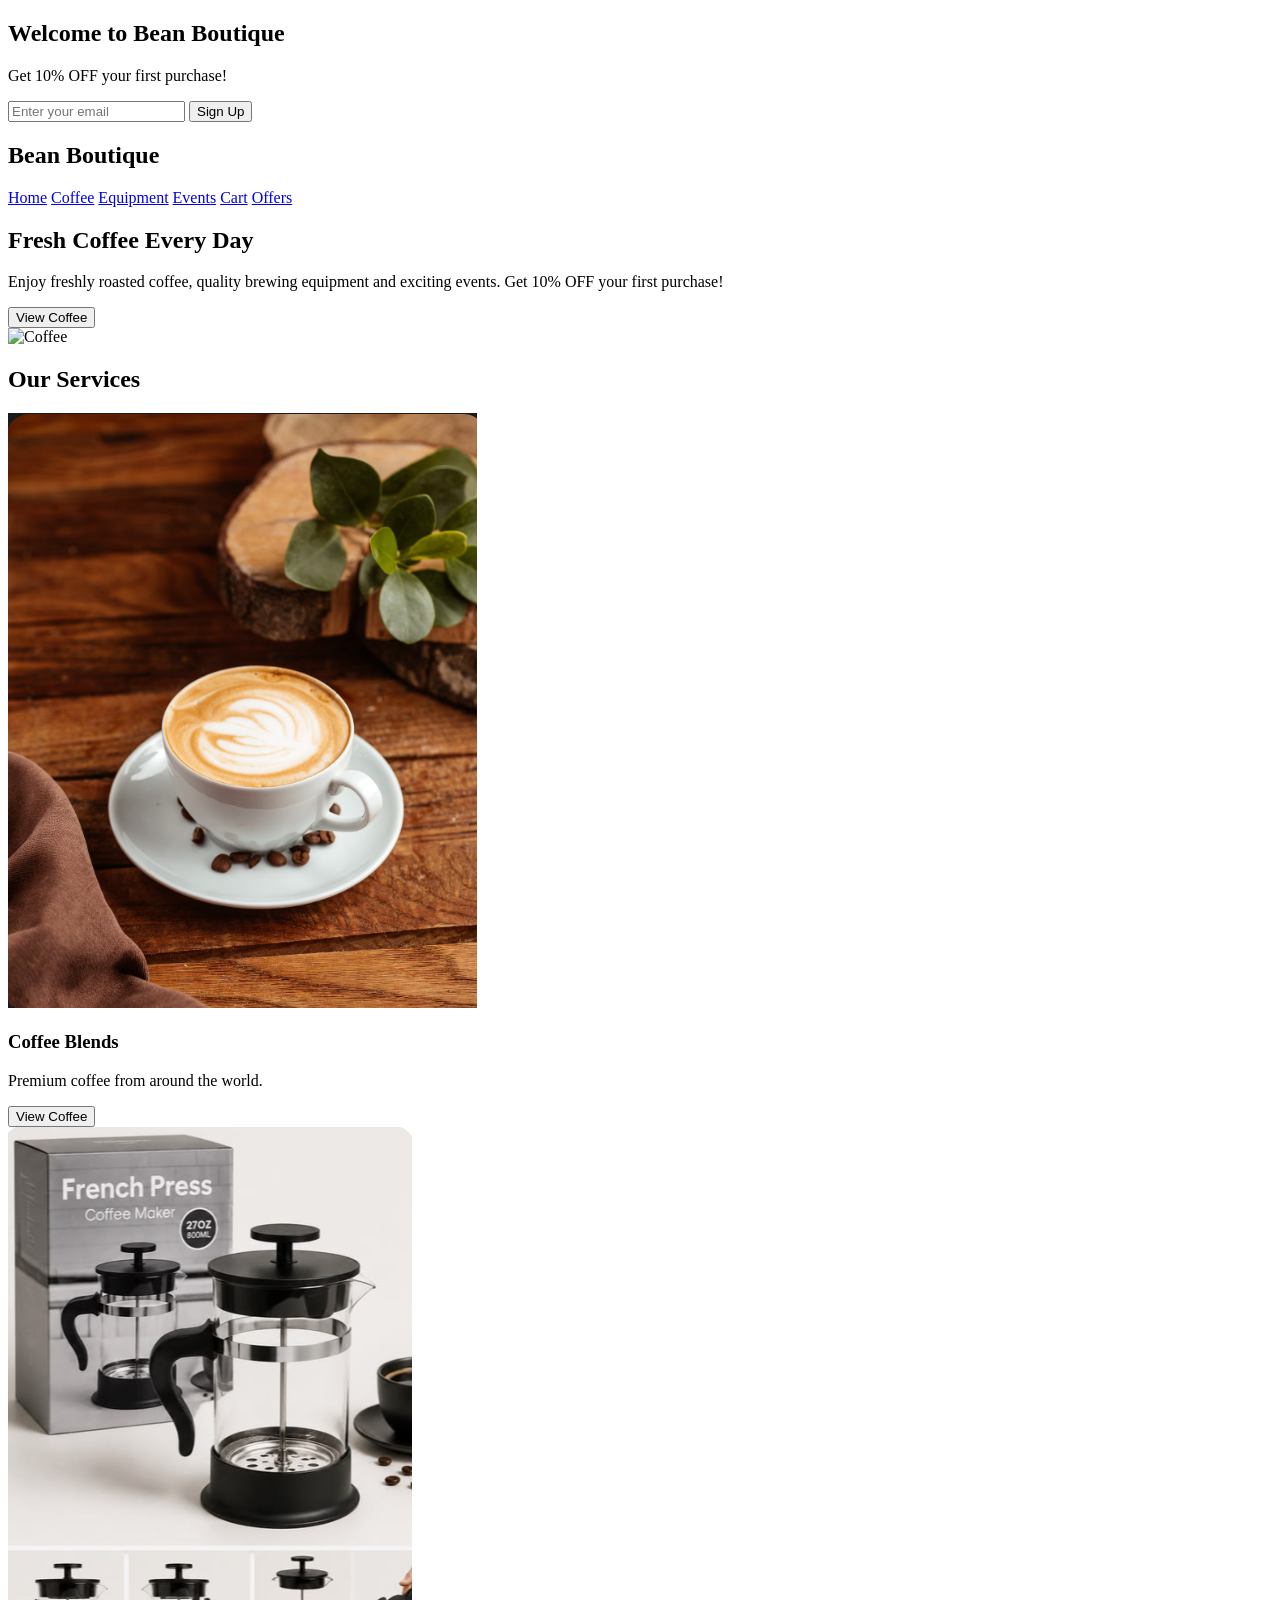
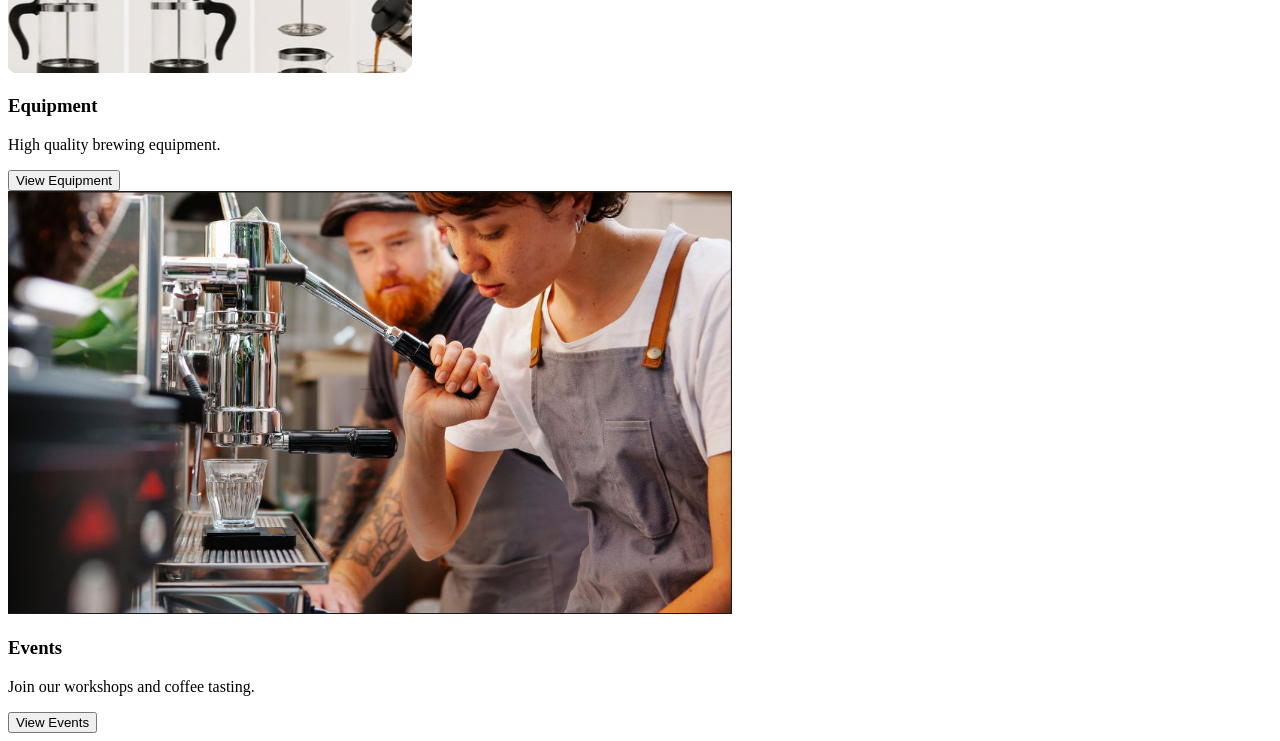
==== index.html @ 9bb8cb84 "Div" ====
<!DOCTYPE html>
<html lang="en">

<head>
    <meta charset="UTF-8">
    <meta name="viewport" content="width=device-width, initial-scale=1.0">
    <title>Bean Boutique</title>

    <link rel="stylesheet" href="style.css">

    <link rel="stylesheet"
        href="https://cdnjs.cloudflare.com/ajax/libs/font-awesome/6.5.2/css/all.min.css">
</head>

<body>

    <div id="popup" class="popup">
        <div class="popup-content">
            <h2>Welcome to Bean Boutique</h2>
            <p>Get 10% OFF your first purchase!</p>

            <input type="email" id="email" placeholder="Enter your email" required>

            <button onclick="closePopup()">Sign Up</button>
        </div>
    </div>

    <header class="header">

        <div class="logo">
            <h2>Bean Boutique</h2>
        </div>

        <nav class="navbar">
            <a href="index.html">Home</a>
            <a href="coffee.html">Coffee</a>
            <a href="equipment.html">Equipment</a>
            <a href="events.html">Events</a>
            <a href="cart.html">Cart</a>
            <a href="offers.html">Offers</a>
        </nav>

    </header>

    <main>
        <section class="hero-section">

            <div class="hero-text">

                <h1>Fresh Coffee Every Day</h1>

                <p>
                    Enjoy freshly roasted coffee,
                    quality brewing equipment and exciting events.
                    Get 10% OFF your first purchase!
                </p>

                <button onclick="location.href='coffee.html'">
                    View Coffee
                </button>

            </div>
            <div class="hero-image">
                <img id="slide" src="COFFEE-PICS(30).png" alt="Coffee">
            </div>

        </section>
        <section class="services">

            <h2>Our Services</h2>

            <div class="service-wrapper">

                <div class="service-card">

                    <img src="coffee/COFFEE-PICS(17).png" alt="Coffee">

                    <h3>Coffee Blends</h3>

                    <p>Premium coffee from around the world.</p>

                    <button onclick="location.href='coffee.html'">
                        View Coffee
                    </button>

                </div>

                <div class="service-card">

                    <img src="coffee/COFFEE(8).png" alt="Equipment">

                    <h3>Equipment</h3>

                    <p>High quality brewing equipment.</p>

                    <button onclick="location.href='equipment.html'">
                        View Equipment
                    </button>

                </div>

                <div class="service-card">

                    <img src="coffee/COFFEE-PICS(24).png" alt="Events">

                    <h3>Events</h3>

                    <p>Join our workshops and coffee tasting.</p>

                    <button onclick="location.href='events.html'">
                        View Events
                    </button>

                </div>

            </div>
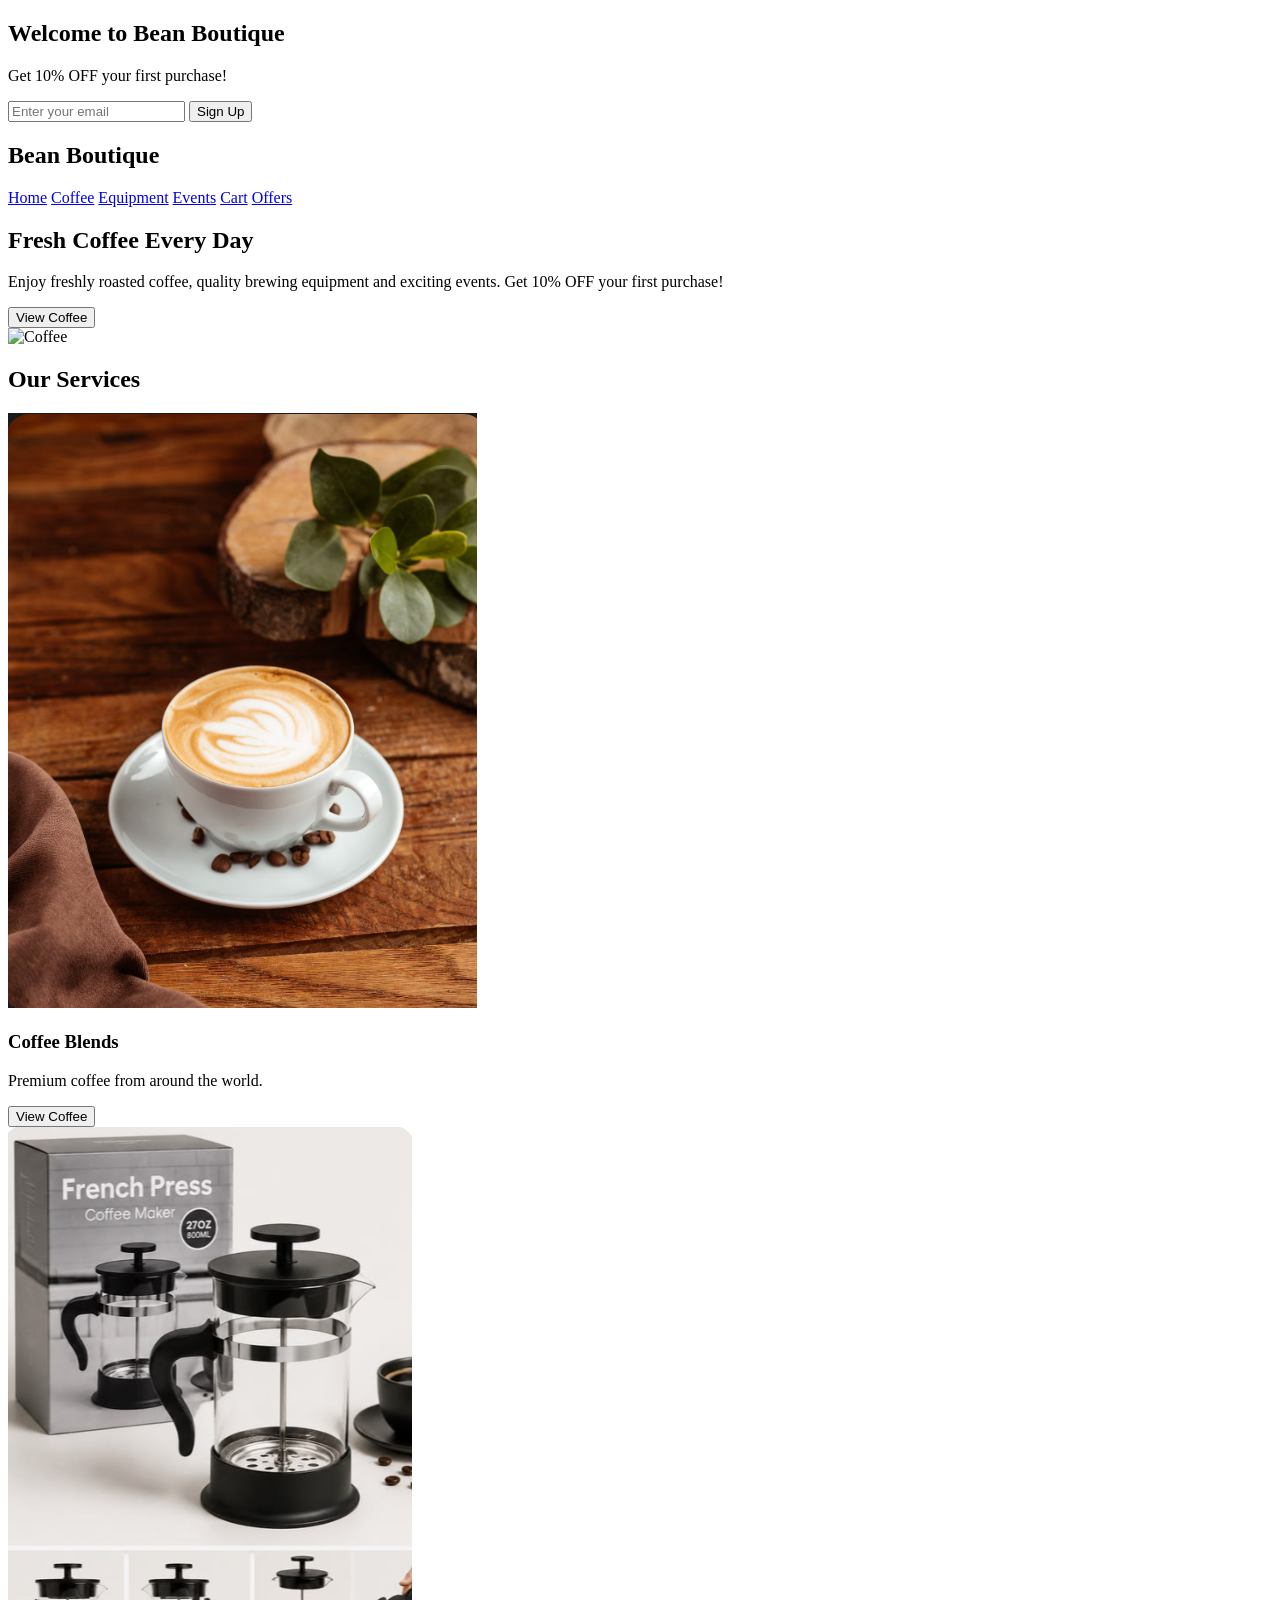
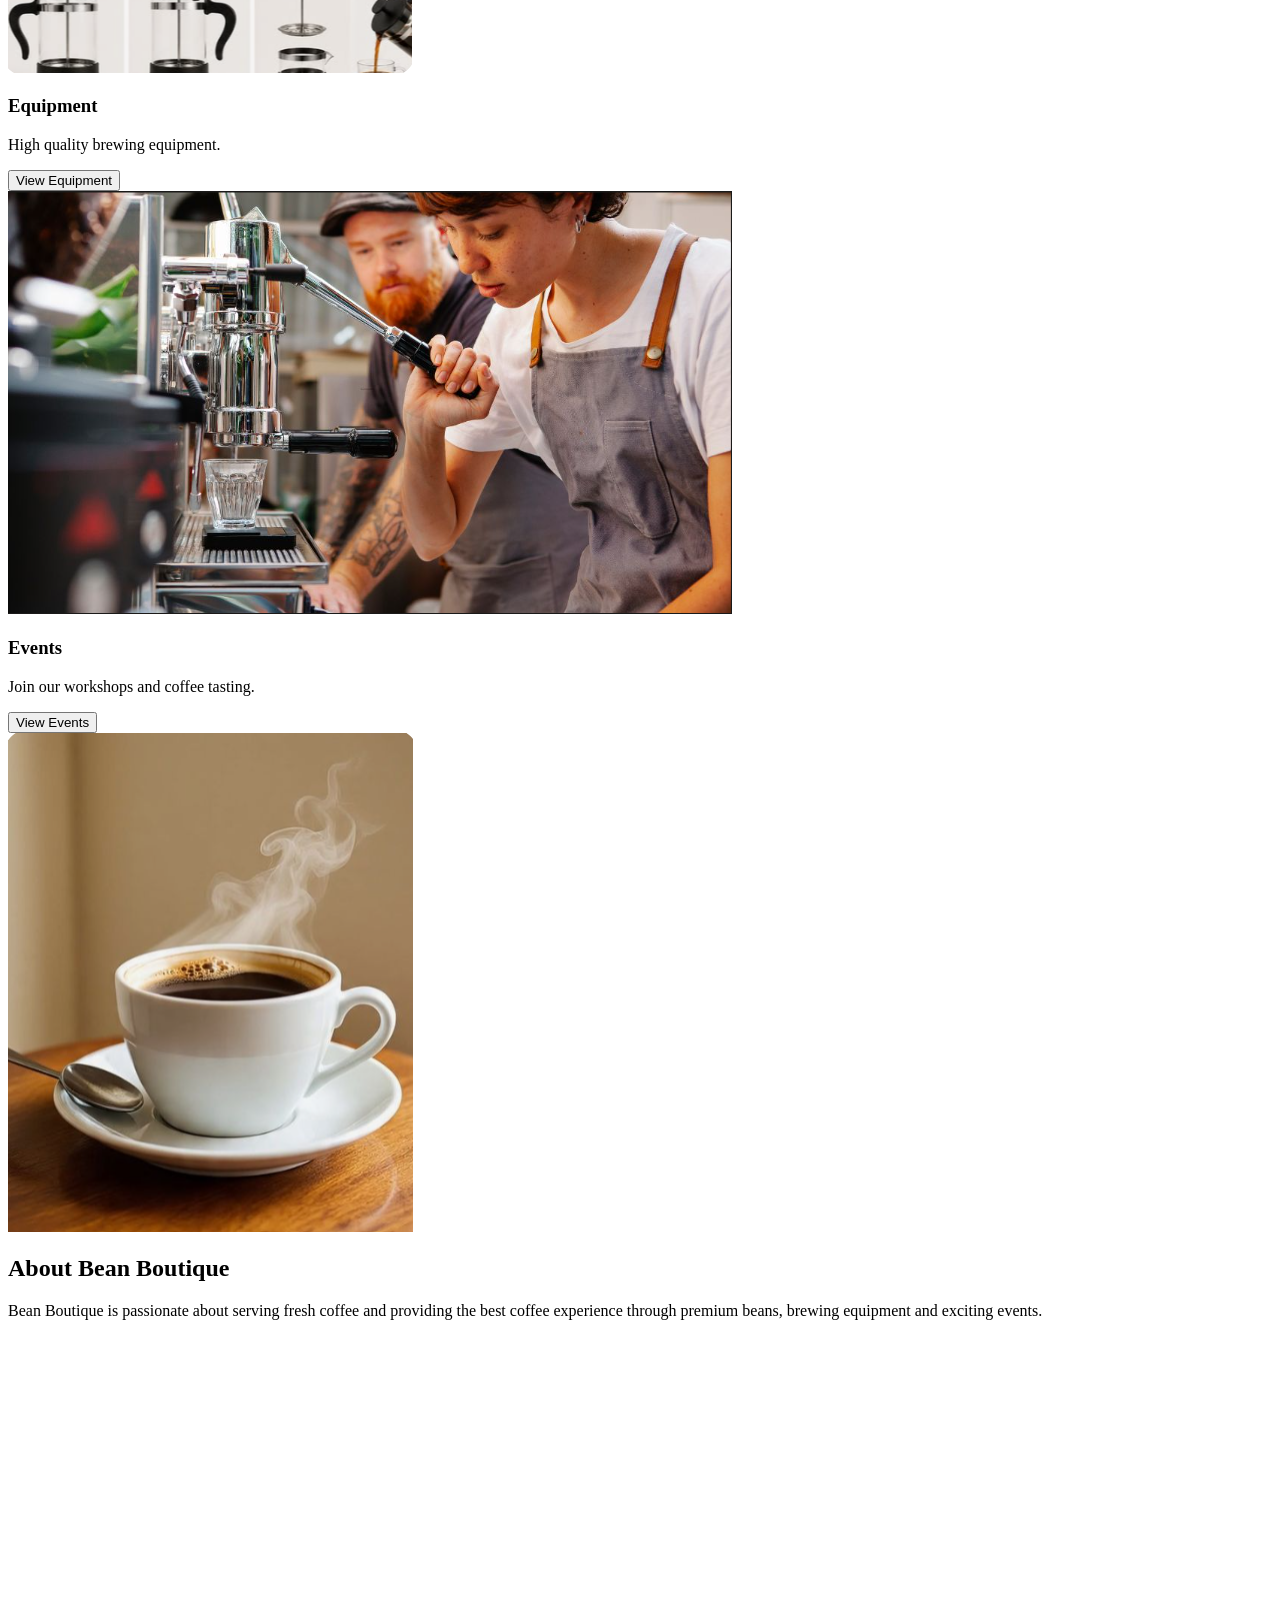
==== commit 76eacc2a: "map" ====
--- a/index.html
+++ b/index.html
@@ -114,3 +114,35 @@
                 </div>
 
             </div>
+             </section>
+        <section class="about">
+
+            <div class="about-image">
+                <img src="coffee/COFFEE-PICS(5).png" alt="Coffee">
+            </div>
+
+            <div class="about-text">
+
+                <h2>About Bean Boutique</h2>
+
+                <p>
+                    Bean Boutique is passionate about serving
+                    fresh coffee and providing the best coffee
+                    experience through premium beans,
+                    brewing equipment and exciting events.
+                </p>
+
+            </div>
+
+        </section>
+        <div class="map">
+             <iframe
+                src="https://www.google.com/maps/embed?pb=!1m18!1m12!1m3!1d3872.0025471518516!2d33.70125247369777!3d-13.958453886455269!2m3!1f0!2f0!3f0!3m2!1i1024!2i768!4f13.1!3m3!1m2!1s0x1921d15429c1e565%3A0x21d57a1f16bc624d!2sAirwing%20Street!5e0!3m2!1sen!2smw!4v1784202854653!5m2!1sen!2smw"
+                width="600" height="450" style="border:0;" allowfullscreen="" loading="lazy"
+                referrerpolicy="strict-origin-when-cross-origin">
+            </iframe>
+
+        </div>
+
+    </main>
+
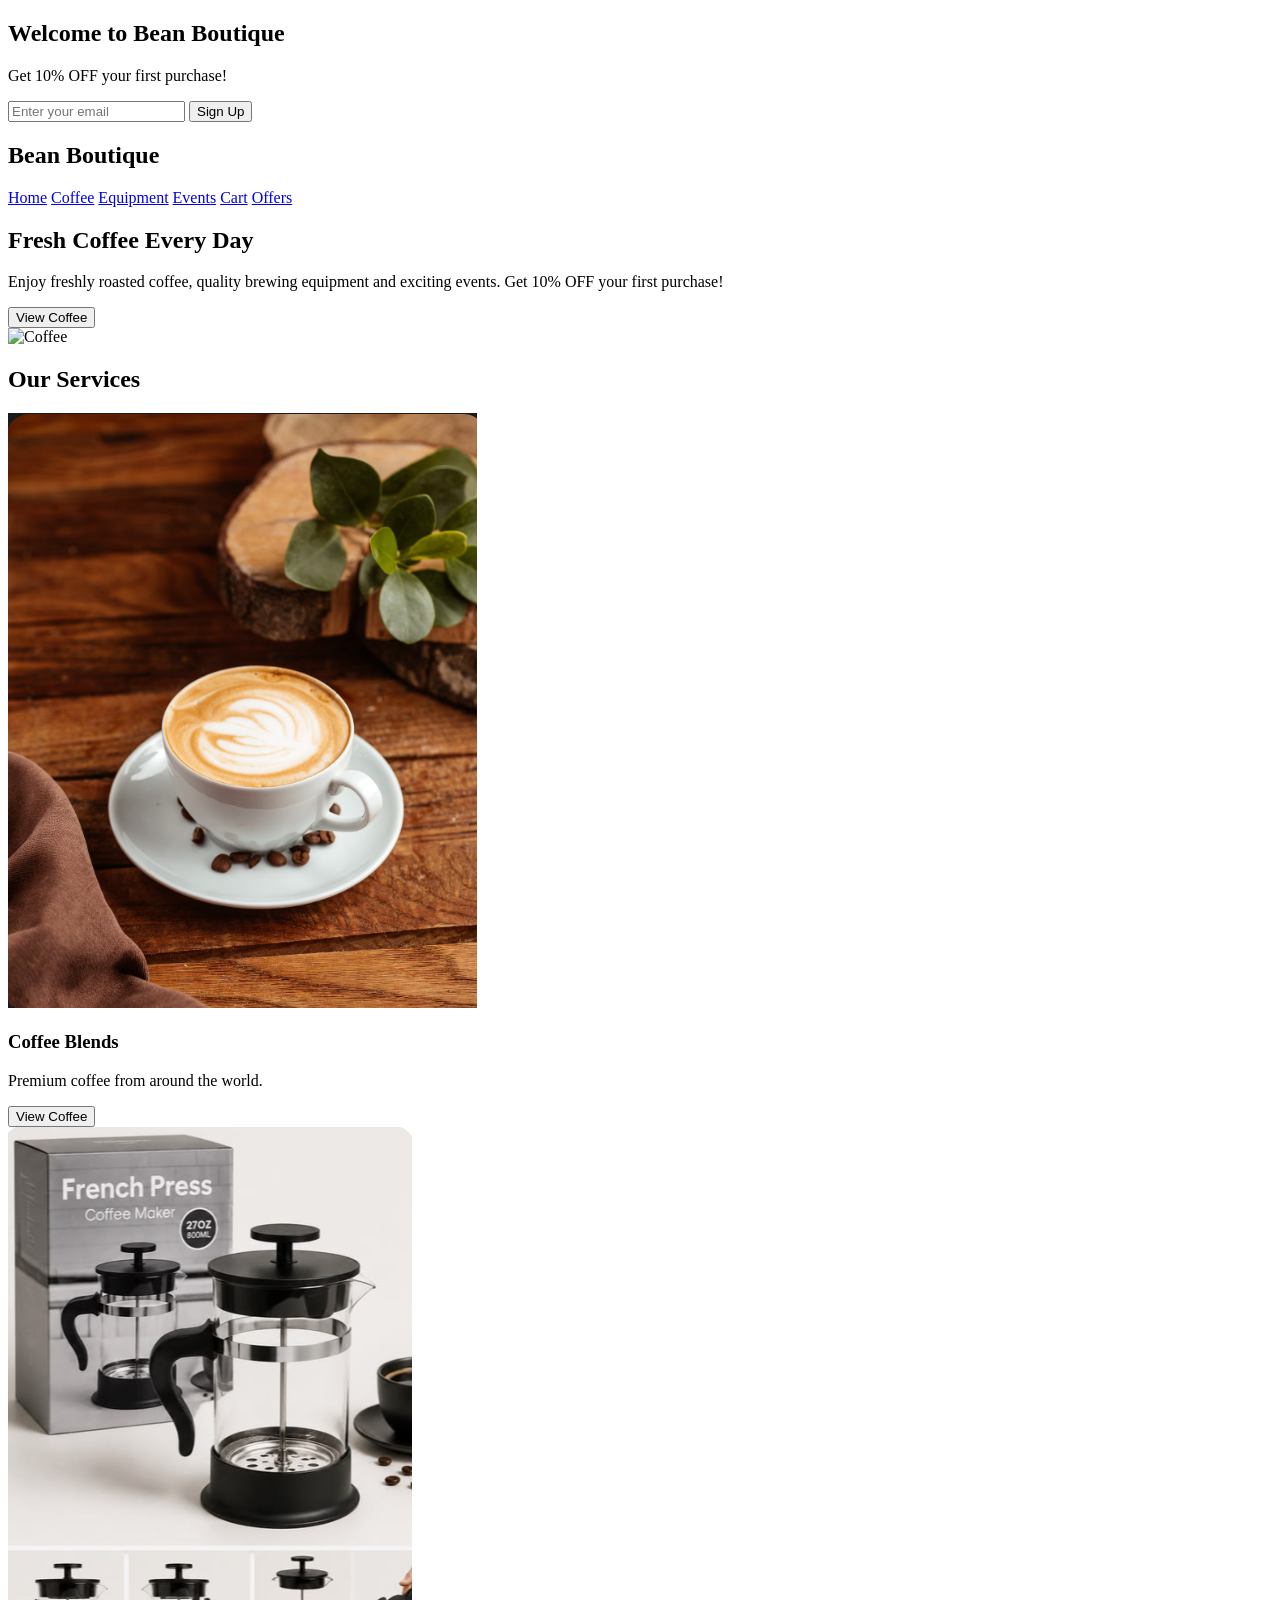
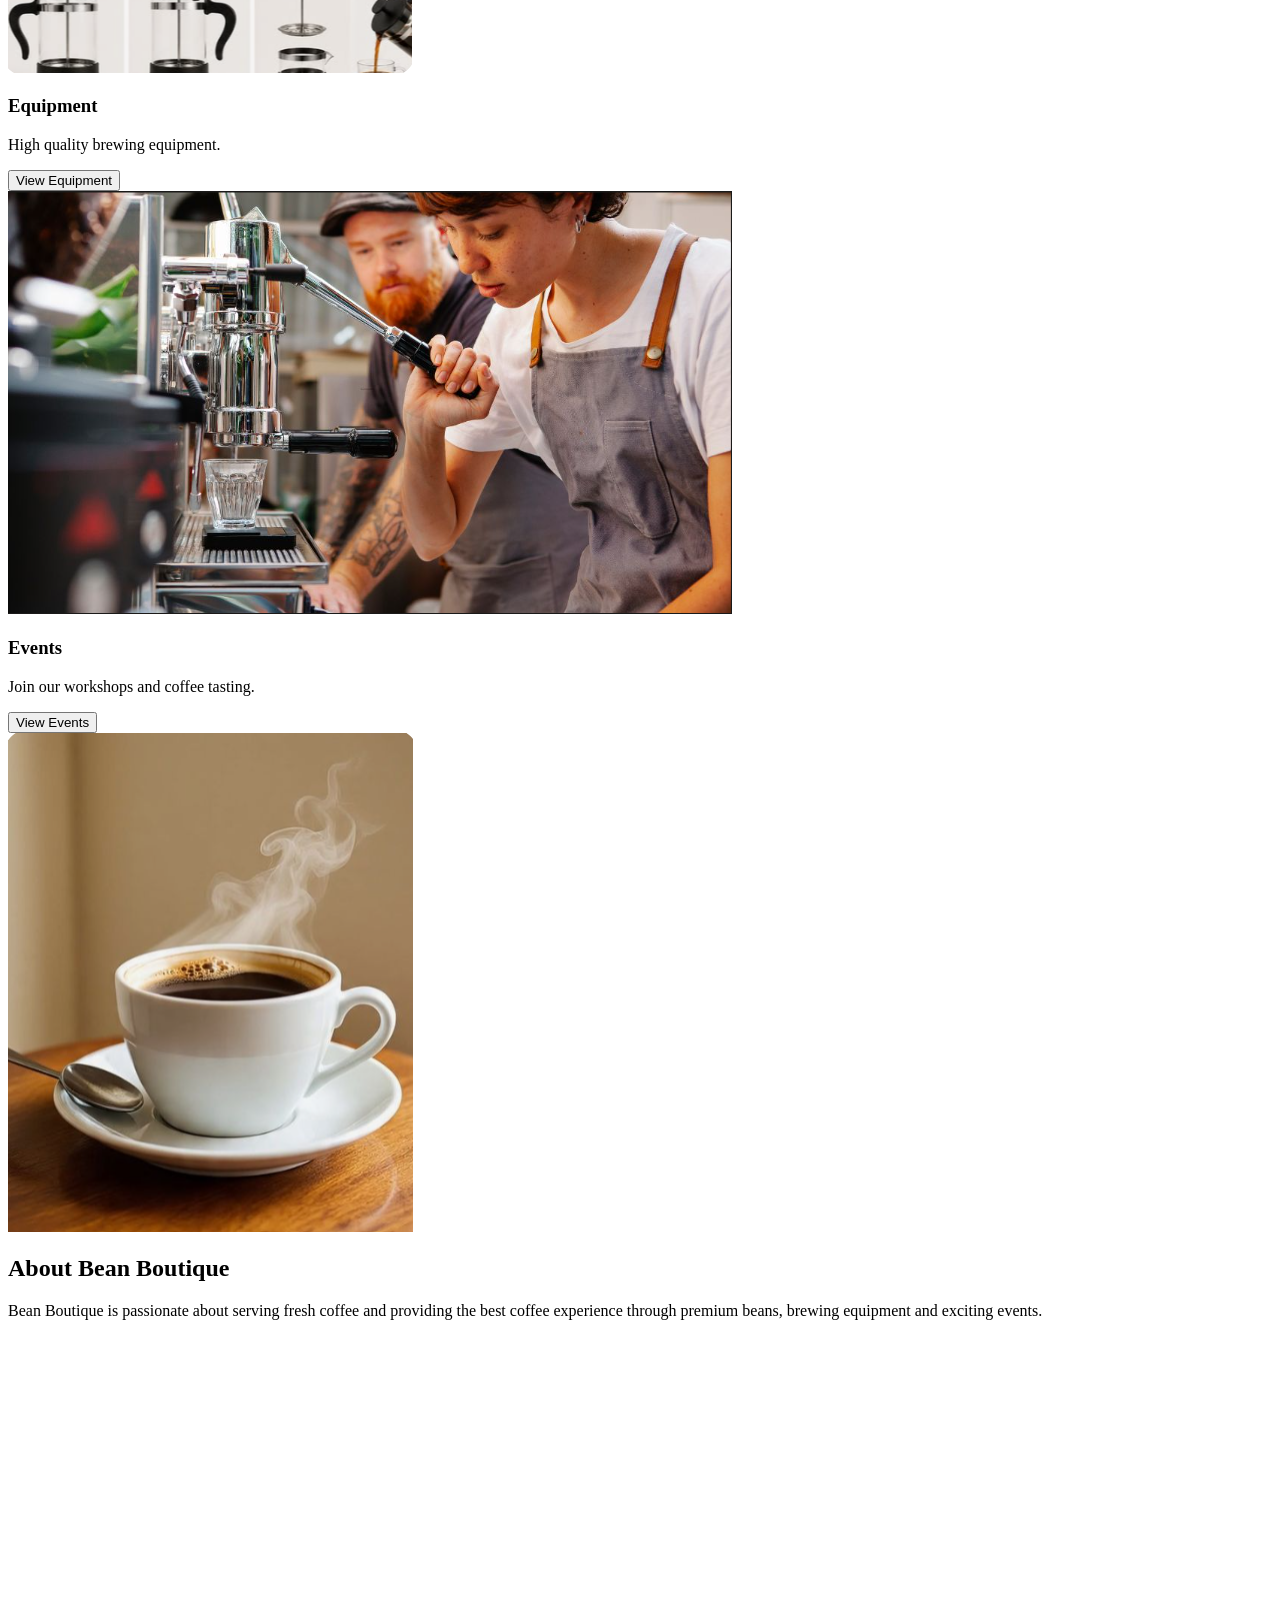
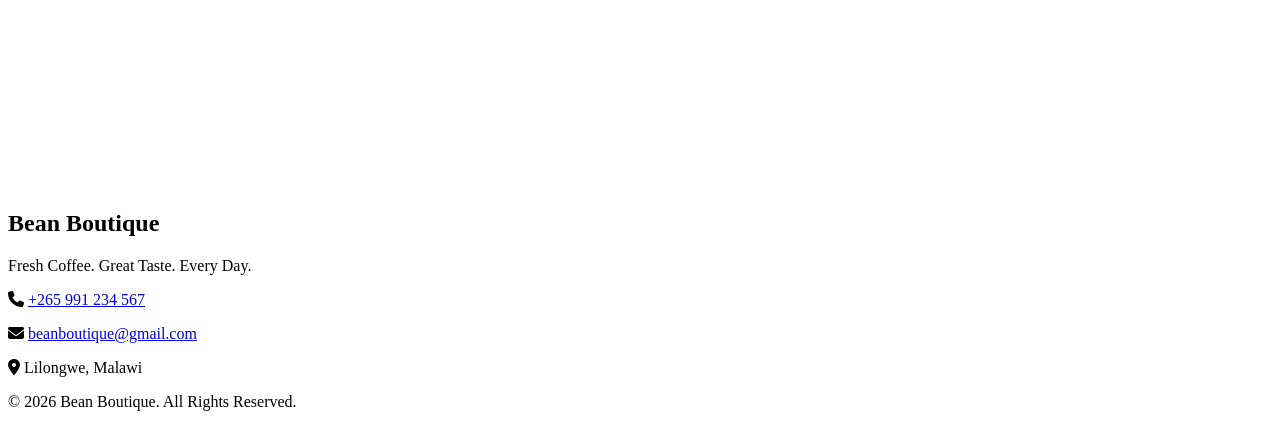
==== commit 98a65d08: "footer" ====
--- a/index.html
+++ b/index.html
@@ -145,4 +145,39 @@
         </div>
 
     </main>
+    <footer class="footer">
 
+        <h2>Bean Boutique</h2>
+
+        <p>Fresh Coffee. Great Taste. Every Day.</p>
+
+        <div class="contact-info">
+
+            <p>
+                <i class="fa-solid fa-phone"></i>
+                <a href="tel:+265991234567">+265 991 234 567</a>
+            </p>
+
+            <p>
+                <i class="fa-solid fa-envelope"></i>
+                <a href="mailto:beanboutique@gmail.com">beanboutique@gmail.com</a>
+            </p>
+
+            <p>
+                <i class="fa-solid fa-location-dot"></i>
+                Lilongwe, Malawi
+            </p>
+
+        </div>
+
+        <p>&copy; 2026 Bean Boutique. All Rights Reserved.</p>
+
+    </footer>
+
+    <script src="script.js"></script>
+
+</body>
+
+</html>
+
+
